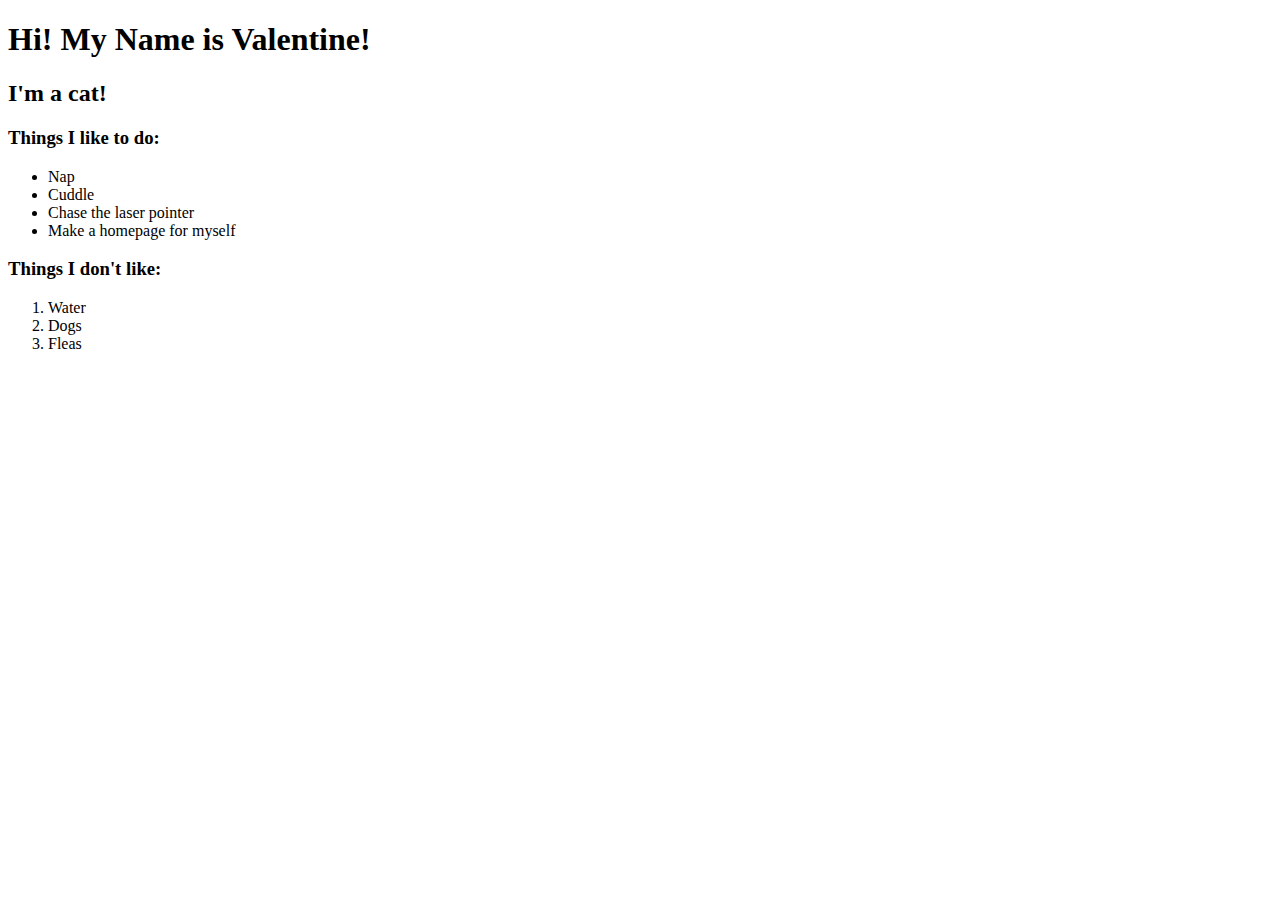
==== cat-homepage.html @ 1a480ce4 "Add likes and dislikes to cat homepage" ====
<!DOCTYPE html>
<html>
  <head>
    <title>Valentine's Homepage</title>
  </head>

  <body>
    <h1>Hi! My Name is Valentine!</h1>
    <h2>I'm a cat!</h2>

    <h3>Things I like to do:</h3>
    <ul>
      <li>Nap</li>
      <li>Cuddle</li>
      <li>Chase the laser pointer</li>
      <li>Make a homepage for myself</li>
    </ul>

    <h3>Things I don't like:</h3>
    <ol>
      <li>Water</li>
      <li>Dogs</li>
      <li>Fleas</li>
    </ol>
    
    </body>
</html>
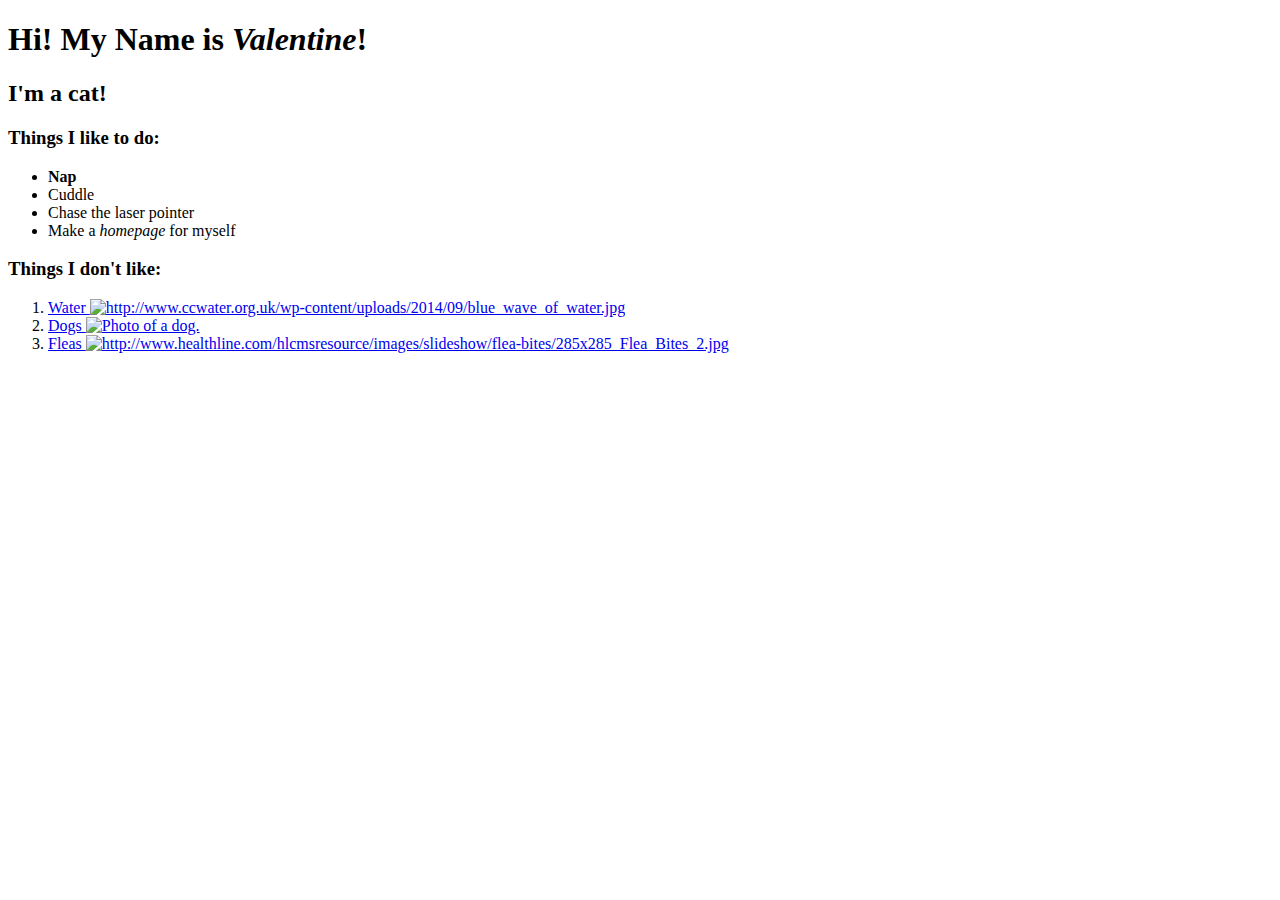
==== commit 01b51783: "add em, strong, links, and images" ====
--- a/cat-homepage.html
+++ b/cat-homepage.html
@@ -5,23 +5,41 @@
   </head>
 
   <body>
-    <h1>Hi! My Name is Valentine!</h1>
+
+    <h1>Hi! My Name is <em>Valentine</em>!</h1>
     <h2>I'm a cat!</h2>
 
     <h3>Things I like to do:</h3>
+
     <ul>
-      <li>Nap</li>
+      <li><strong>Nap</strong></li>
       <li>Cuddle</li>
       <li>Chase the laser pointer</li>
-      <li>Make a homepage for myself</li>
+      <li>Make a <em>homepage</em> for myself</li>
     </ul>
 
     <h3>Things I don't like:</h3>
+
     <ol>
-      <li>Water</li>
-      <li>Dogs</li>
-      <li>Fleas</li>
+      <li>
+        <a href="https://www.google.com/webhp?sourceid=chrome-instant&ion=1&espv=2&ie=UTF-8#q=water">
+          Water
+          <img src="http://www.ccwater.org.uk/wp-content/uploads/2014/09/blue_wave_of_water.jpg" alt="http://www.ccwater.org.uk/wp-content/uploads/2014/09/blue_wave_of_water.jpg">
+        </a>
+      </li>
+      <li>
+        <a href="https://www.google.com/webhp?sourceid=chrome-instant&ion=1&espv=2&ie=UTF-8#q=dogs">
+          Dogs
+          <img src="https://upload.wikimedia.org/wikipedia/commons/1/1c/Smiling_Dog_Face.jpg" alt="Photo of a dog.">
+        </a>
+      </li>
+      <li>
+        <a href="https://www.google.com/webhp?sourceid=chrome-instant&ion=1&espv=2&ie=UTF-8#q=fleas">
+          Fleas
+          <img src="http://www.healthline.com/hlcmsresource/images/slideshow/flea-bites/285x285_Flea_Bites_2.jpg" alt="http://www.healthline.com/hlcmsresource/images/slideshow/flea-bites/285x285_Flea_Bites_2.jpg">
+        </a>
+      </li>
     </ol>
-    
+
     </body>
 </html>
